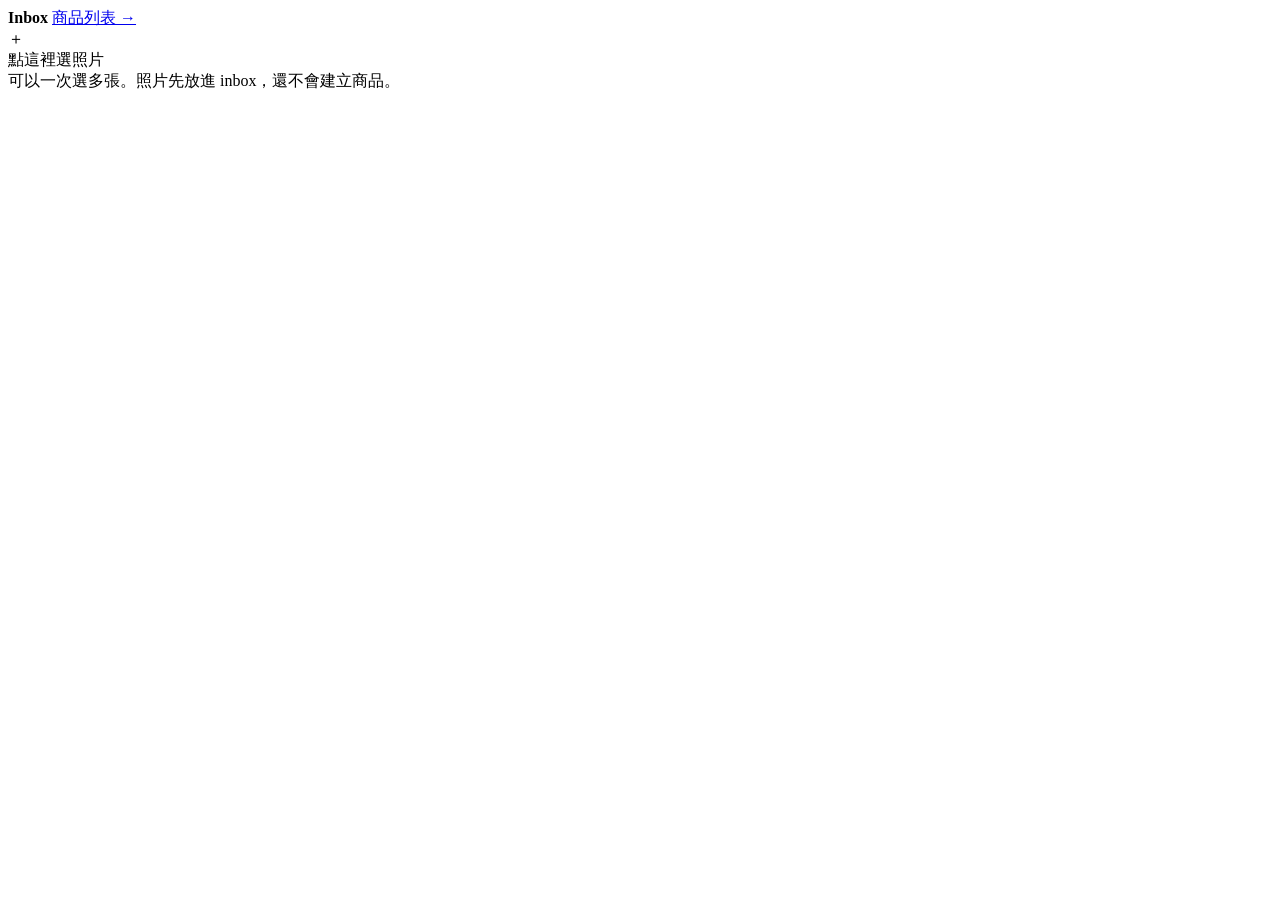
==== ui/inbox.html @ ee922109 "phase7: inbox UI with one-tap archiving 一條主線：上傳 → 依 EXIF 時間分組 → 選一組 → 一鍵建檔 → 導向商品頁。  UI（/ 現在是 inbox，" ====
<!DOCTYPE html>
<html lang="zh-Hant">
<head>
<meta charset="utf-8">
<meta name="viewport" content="width=device-width, initial-scale=1">
<title>Inbox · ItemTrace</title>
<link rel="stylesheet" href="/static/app.css">
</head>
<body>

<header class="topbar">
  <strong>Inbox</strong>
  <span class="grow"></span>
  <span class="sub" id="count"></span>
  <a class="sub" href="/items">商品列表 &rarr;</a>
</header>

<div class="wrap">

  <!-- 1. 上傳：手機優先，點一下就能選多張 -->
  <section id="upload-sec">
    <label class="dropzone" id="dropzone">
      <input id="file-input" type="file" accept="image/*" multiple hidden>
      <div class="dz-icon">＋</div>
      <div class="dz-title">點這裡選照片</div>
      <div class="dz-sub">可以一次選多張。照片先放進 inbox，還不會建立商品。</div>
    </label>
    <div id="upload-status" class="saved" hidden></div>
  </section>

  <div id="error"></div>

  <!-- 2. 沒有東西時的說明 -->
  <div class="empty" id="nothing" hidden>
    inbox 是空的。<br>從手機相簿選幾張照片丟進來。
  </div>

  <!-- 3. 分組 -->
  <section id="groups-sec" hidden>
    <div class="group-head">
      <h2>依拍攝時間分組</h2>
      <label class="gap">間隔
        <select id="gap">
          <option value="10">10 分鐘</option>
          <option value="30" selected>30 分鐘</option>
          <option value="60">1 小時</option>
          <option value="180">3 小時</option>
          <option value="1440">同一天</option>
        </select>
      </label>
    </div>

    <div class="groups" id="groups"></div>

    <div id="ungrouped-wrap" hidden>
      <h2>沒有拍攝時間 <span class="dim" id="ungrouped-count"></span></h2>
      <p class="dim" style="font-size:13px;margin:-4px 0 10px">
        這些照片的時間無法判斷，先不自動分組。要建檔請用上傳區重傳一次。
      </p>
      <div class="strip" id="ungrouped"></div>
    </div>
  </section>

  <!-- 4. 建檔：只有選好一組才有作用 -->
  <div class="build" id="build" hidden>
    <div class="build-label" id="build-label">選一組照片開始建檔</div>
    <button class="primary big" id="start">開始建檔</button>
    <div class="dim" style="font-size:12.5px;margin-top:8px">
      建檔後商品欄位會先留空，照片與紀錄會立刻進去，細節到商品頁再補。
    </div>
  </div>

</div>

<script src="/static/api.js"></script>
<script src="/static/inbox.js"></script>
</body>
</html>
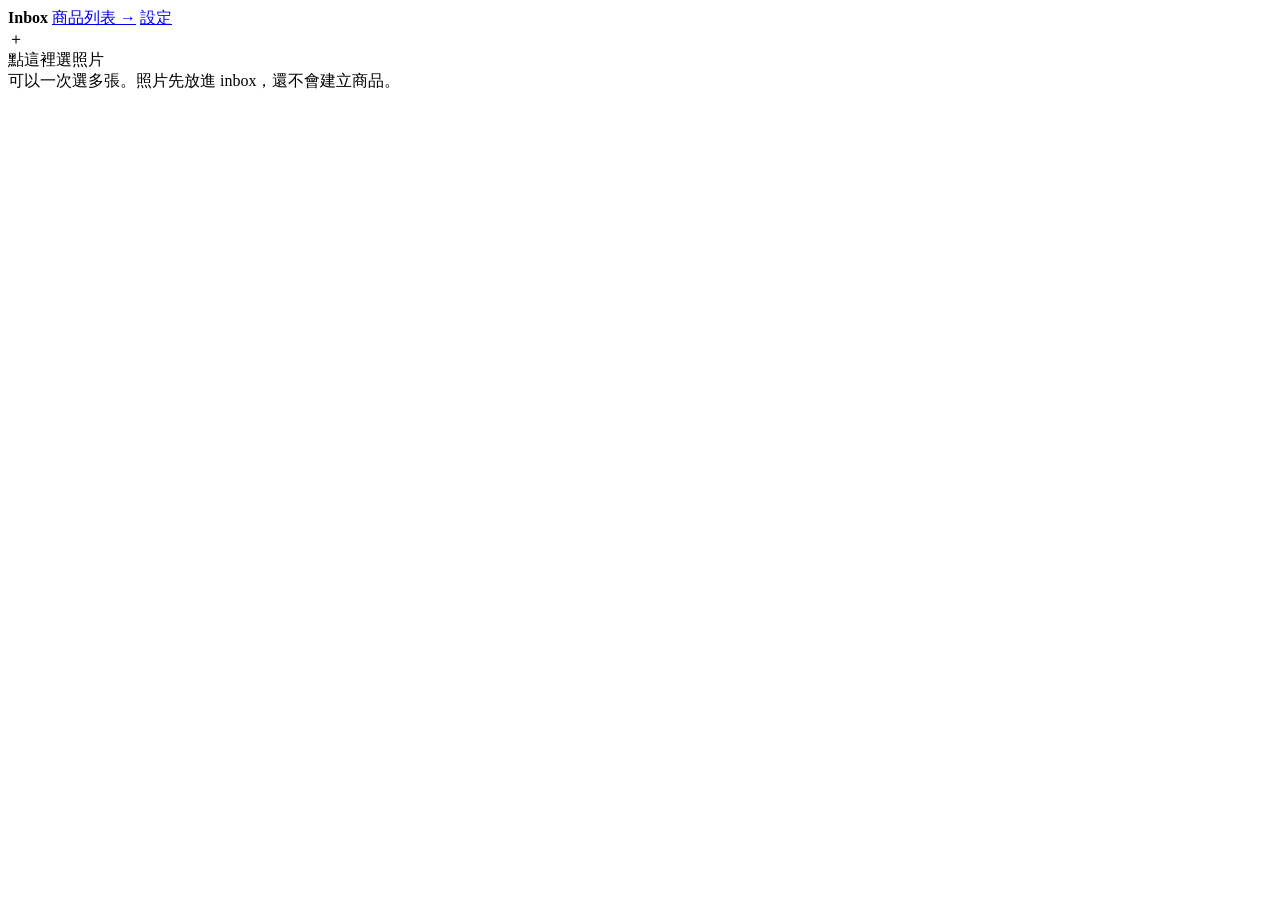
==== commit aecfe966: "AI-2: web settings page for the AI key and model 不想再手動編輯 JSON。現在 http://127.0.0.1:8731/settings 可以直接" ====
--- a/ui/inbox.html
+++ b/ui/inbox.html
@@ -13,18 +13,24 @@
   <span class="grow"></span>
   <span class="sub" id="count"></span>
   <a class="sub" href="/items">商品列表 &rarr;</a>
+  <a class="sub" href="/settings">設定</a>
 </header>
 
 <div class="wrap">
 
-  <!-- 1. 上傳：手機優先，點一下就能選多張 -->
+  <!-- 1. 上傳：手機優先，點一下就能選多張
+       這裡刻意用 div 而不是 label：label 包住 file input 時，點 label 會
+       由瀏覽器原生觸發 input，再疊上 JS 的 fileInput.click() 就是雙重觸發。
+       實機測到的結果是選完照片完全沒有 POST /api/inbox/photos ——
+       file picker 被開兩次又立刻關掉，change 事件根本沒發生。
+       觸發只留 JS 這一條路徑。 -->
   <section id="upload-sec">
-    <label class="dropzone" id="dropzone">
+    <div class="dropzone" id="dropzone">
       <input id="file-input" type="file" accept="image/*" multiple hidden>
       <div class="dz-icon">＋</div>
       <div class="dz-title">點這裡選照片</div>
       <div class="dz-sub">可以一次選多張。照片先放進 inbox，還不會建立商品。</div>
-    </label>
+    </div>
     <div id="upload-status" class="saved" hidden></div>
   </section>
 
@@ -51,14 +57,16 @@
     </div>
 
     <div class="groups" id="groups"></div>
+  </section>
 
-    <div id="ungrouped-wrap" hidden>
-      <h2>沒有拍攝時間 <span class="dim" id="ungrouped-count"></span></h2>
-      <p class="dim" style="font-size:13px;margin:-4px 0 10px">
-        這些照片的時間無法判斷，先不自動分組。要建檔請用上傳區重傳一次。
-      </p>
-      <div class="strip" id="ungrouped"></div>
-    </div>
+  <!-- 3b. 沒有時間的照片：不能自動分組，但一樣要能建檔 -->
+  <section id="ungrouped-sec" hidden>
+    <h2>沒有拍攝時間 <span class="dim" id="ungrouped-count"></span></h2>
+    <p class="dim" style="font-size:13px;margin:-4px 0 10px">
+      這些照片的時間讀不出來（EXIF、檔名都沒有），沒辦法自動分組。
+      整批會建成同一件商品 —— 確認它們本來就是同一件再用。
+    </p>
+    <div class="groups" id="ungrouped"></div>
   </section>
 
   <!-- 4. 建檔：只有選好一組才有作用 -->
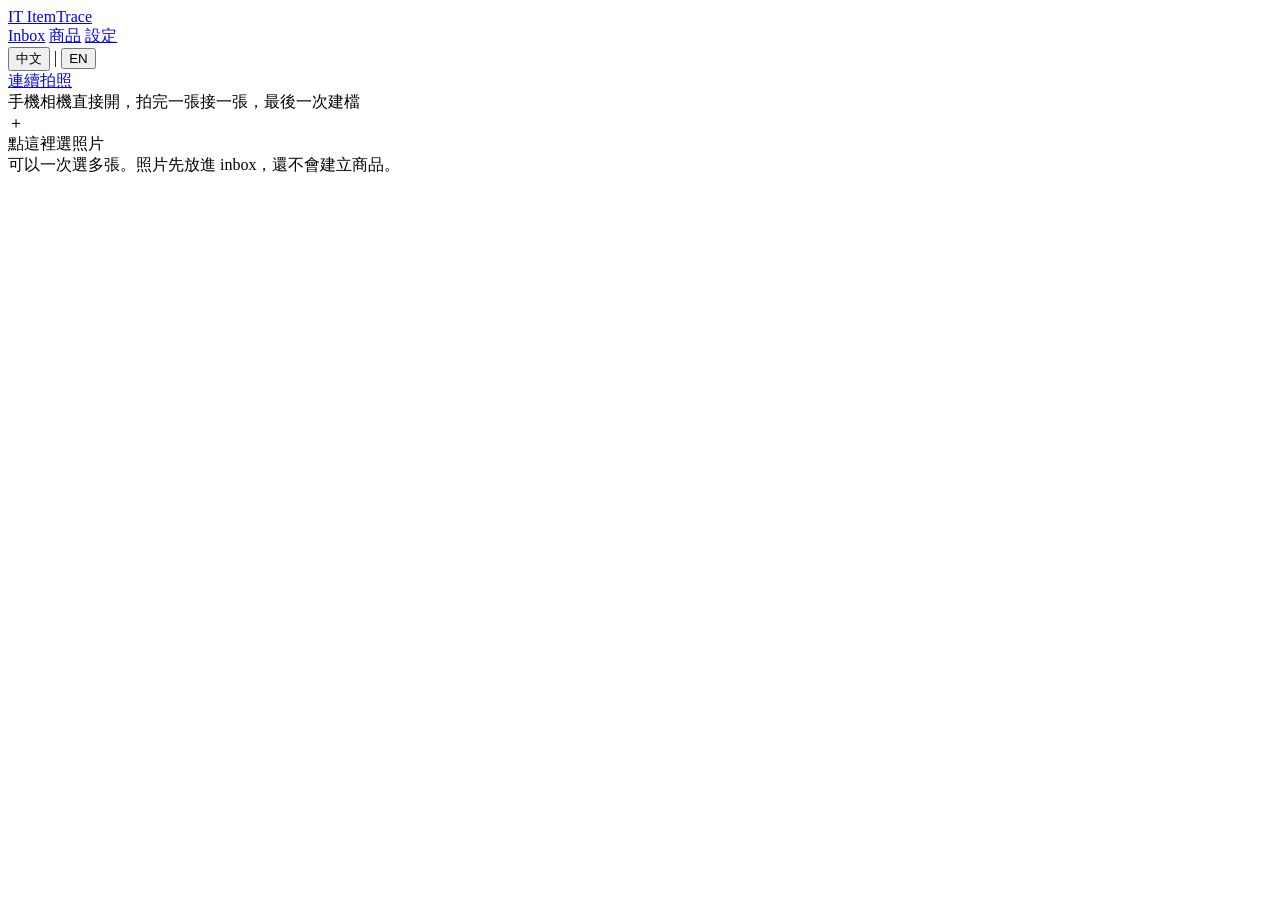
==== commit 546b0410: "UI: complete zero-based UX rewrite" ====
--- a/ui/inbox.html
+++ b/ui/inbox.html
@@ -3,55 +3,73 @@
 <head>
 <meta charset="utf-8">
 <meta name="viewport" content="width=device-width, initial-scale=1">
-<title>Inbox · ItemTrace</title>
+<title data-i18n="page.title_inbox">Inbox · ItemTrace</title>
 <link rel="stylesheet" href="/static/app.css">
 </head>
 <body>
 
 <header class="topbar">
-  <strong>Inbox</strong>
+  <a class="topbar-brand" href="/">
+    <span class="brand-mark">IT</span>
+    <span>ItemTrace</span>
+  </a>
+  <nav class="topbar-nav" aria-label="Main Navigation">
+    <a class="nav-link active" href="/" data-i18n="inbox.title">Inbox</a>
+    <a class="nav-link" href="/items" data-i18n="items.title">商品</a>
+    <a class="nav-link" href="/settings" data-i18n="nav.settings">設定</a>
+  </nav>
   <span class="grow"></span>
-  <span class="sub" id="count"></span>
-  <a class="sub" href="/items">商品列表 &rarr;</a>
-  <a class="sub" href="/settings">設定</a>
+  <span class="topbar-meta" id="count"></span>
+  <div class="lang-switch" role="group" aria-label="Language">
+    <button type="button" class="lang-btn" data-lang="zh-TW">中文</button>
+    <span class="lang-sep" aria-hidden="true">|</span>
+    <button type="button" class="lang-btn" data-lang="en">EN</button>
+  </div>
 </header>
 
-<div class="wrap">
+<main class="wrap">
 
-  <!-- 1. 上傳：手機優先，點一下就能選多張
-       這裡刻意用 div 而不是 label：label 包住 file input 時，點 label 會
-       由瀏覽器原生觸發 input，再疊上 JS 的 fileInput.click() 就是雙重觸發。
-       實機測到的結果是選完照片完全沒有 POST /api/inbox/photos ——
-       file picker 被開兩次又立刻關掉，change 事件根本沒發生。
-       觸發只留 JS 這一條路徑。 -->
+  <!-- 待整理工作台入口：相機連續拍照 -->
+  <div class="capture-entry">
+    <a class="primary big" href="/capture" data-i18n="nav.capture">連續拍照</a>
+    <div class="sub" data-i18n="inbox.capture_hint">
+      手機相機直接開，拍完一張接一張，最後一次建檔
+    </div>
+  </div>
+
+  <!-- 1. 批次上傳區：手機優先，可拖放、可一次選多張。
+       注意：這裡必須用 div 而不是 label，避免雙重觸發原生 input click。 -->
   <section id="upload-sec">
     <div class="dropzone" id="dropzone">
       <input id="file-input" type="file" accept="image/*" multiple hidden>
-      <div class="dz-icon">＋</div>
-      <div class="dz-title">點這裡選照片</div>
-      <div class="dz-sub">可以一次選多張。照片先放進 inbox，還不會建立商品。</div>
+      <div class="dz-icon" data-i18n="common.plus">＋</div>
+      <div class="dz-title" data-i18n="inbox.dropzone_title">點這裡選照片</div>
+      <div class="dz-sub" data-i18n="inbox.dropzone_hint">
+        可以一次選多張。照片先放進 inbox，還不會建立商品。
+      </div>
     </div>
     <div id="upload-status" class="saved" hidden></div>
   </section>
 
   <div id="error"></div>
 
-  <!-- 2. 沒有東西時的說明 -->
+  <!-- 2. 空狀態：無待處理照片時的說明 -->
   <div class="empty" id="nothing" hidden>
-    inbox 是空的。<br>從手機相簿選幾張照片丟進來。
+    <span data-i18n="inbox.empty_line1">inbox 是空的。</span><br>
+    <span data-i18n="inbox.empty_line2">從手機相簿選幾張照片丟進來。</span>
   </div>
 
-  <!-- 3. 分組 -->
+  <!-- 3. 時間分組：依 EXIF 拍攝時間智慧聚合成批次群組 -->
   <section id="groups-sec" hidden>
     <div class="group-head">
-      <h2>依拍攝時間分組</h2>
-      <label class="gap">間隔
+      <h2 data-i18n="inbox.group_title">依拍攝時間分組</h2>
+      <label class="gap"><span data-i18n="inbox.gap_label">間隔</span>
         <select id="gap">
-          <option value="10">10 分鐘</option>
-          <option value="30" selected>30 分鐘</option>
-          <option value="60">1 小時</option>
-          <option value="180">3 小時</option>
-          <option value="1440">同一天</option>
+          <option value="10" data-i18n="inbox.gap_minutes_10">10 分鐘</option>
+          <option value="30" selected data-i18n="inbox.gap_minutes_30">30 分鐘</option>
+          <option value="60" data-i18n="inbox.gap_minutes_60">1 小時</option>
+          <option value="180" data-i18n="inbox.gap_hours_3">3 小時</option>
+          <option value="1440" data-i18n="inbox.group_same_day">同一天</option>
         </select>
       </label>
     </div>
@@ -59,28 +77,26 @@
     <div class="groups" id="groups"></div>
   </section>
 
-  <!-- 3b. 沒有時間的照片：不能自動分組，但一樣要能建檔 -->
+  <!-- 3b. 無拍攝時間照片：無法依時間聚類，但仍可整批建檔 -->
   <section id="ungrouped-sec" hidden>
-    <h2>沒有拍攝時間 <span class="dim" id="ungrouped-count"></span></h2>
-    <p class="dim" style="font-size:13px;margin:-4px 0 10px">
-      這些照片的時間讀不出來（EXIF、檔名都沒有），沒辦法自動分組。
-      整批會建成同一件商品 —— 確認它們本來就是同一件再用。
-    </p>
+    <h2><span data-i18n="inbox.ungrouped_title">沒有拍攝時間</span> <span class="dim" id="ungrouped-count"></span></h2>
+    <p class="dim" style="font-size:13px;margin:-4px 0 10px" data-i18n="inbox.ungrouped_hint">這些照片的時間讀不出來（EXIF、檔名都沒有），沒辦法自動分組。整批會建成同一件商品 —— 確認它們本來就是同一件再用。</p>
     <div class="groups" id="ungrouped"></div>
   </section>
 
-  <!-- 4. 建檔：只有選好一組才有作用 -->
+  <!-- 4. 一鍵建檔指令列：選定群組後啟用 -->
   <div class="build" id="build" hidden>
-    <div class="build-label" id="build-label">選一組照片開始建檔</div>
-    <button class="primary big" id="start">開始建檔</button>
-    <div class="dim" style="font-size:12.5px;margin-top:8px">
+    <div class="build-label" id="build-label" data-i18n="inbox.build_hint">選一組照片開始建檔</div>
+    <button class="primary big" id="start" data-i18n="inbox.start_intake">開始建檔</button>
+    <div class="dim" style="font-size:12.5px;margin-top:8px;text-align:center" data-i18n="inbox.build_hint_detail">
       建檔後商品欄位會先留空，照片與紀錄會立刻進去，細節到商品頁再補。
     </div>
   </div>
 
-</div>
+</main>
 
+<script src="/static/i18n.js"></script>
 <script src="/static/api.js"></script>
 <script src="/static/inbox.js"></script>
 </body>
-</html>+</html>
